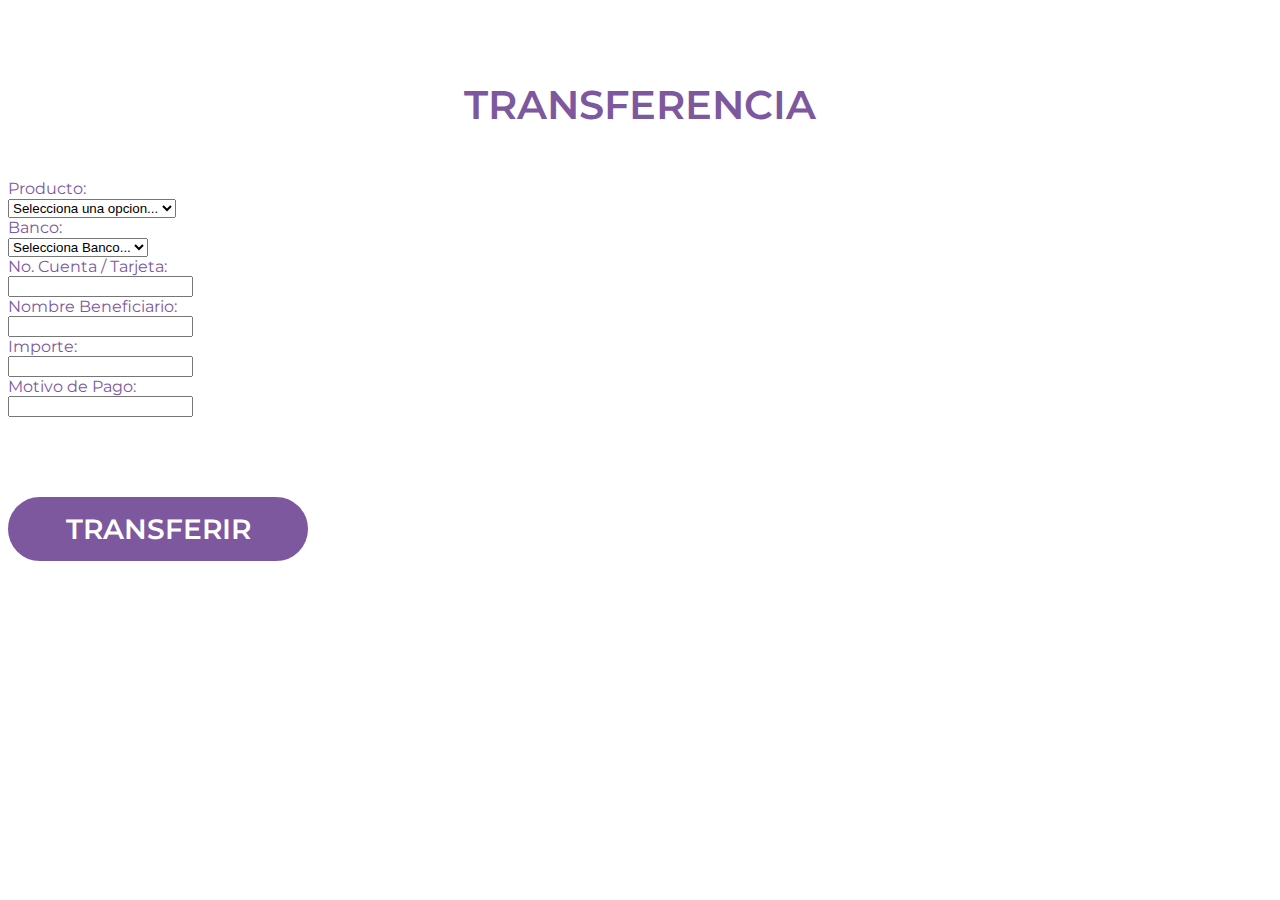
==== pages/transerZ.html @ c8b47cdc "Se sube la pantalla de inicio, Nip y Transferencia" ====
<!DOCTYPE html>
<html lang="en">

<head>
    <meta charset="UTF-8">
    <meta name="viewport" content="width=device-width, initial-scale=1.0">
    <link href="https://maxcdn.bootstrapcdn.com/font-awesome/4.7.0/css/font-awesome.min.css" rel="stylesheet">
    <link rel="stylesheet" href="https://cdn.jsdelivr.net/npm/bootstrap@4.5.3/dist/css/bootstrap.min.css" integrity="sha384-TX8t27EcRE3e/ihU7zmQxVncDAy5uIKz4rEkgIXeMed4M0jlfIDPvg6uqKI2xXr2" crossorigin="anonymous">
    <link href="https://fonts.googleapis.com/css2?family=Montserrat+Alternates:wght@400;500;700;900&family=Montserrat:wght@400;600;700;900&display=swap" rel="stylesheet">
    <link rel="stylesheet" href="../css/styleZerch.css">
    <title>Team 6 Bank</title>
</head>

<body>
    <div class="container d-flex flex-column align-items-center my-mt-2">
        <div class="row">
            <div class="col">
                <h1 class="my-titulo_2">TRANSFERENCIA</h1>
            </div>
        </div>
        <div class="row d-flex align-items-center justify-content-center my-mt-1" style="width:50%">
            <div class="col-5">
                <label for="trProducto" class="tr-my-label">Producto:</label>
            </div>
            <div class="col-7  ">
                <select class="form-control" id="trProducto">
                    <option value="0">Selecciona una opcion...</option>
                    <option value="1">No. Cuenta</option>
                    <option value="2">No. Tarjeta</option>
                    <option value="3">Clabe Interbancaria</option>
                  </select>
            </div>
            <div class="col-5 mt-3">
                <label for="trBanco" class="tr-my-label">Banco:</label>
            </div>
            <div class="col-7 mt-3 ">
                <select class="form-control" id="trBanco">
                    <option value="0">Selecciona Banco...</option>
                    <option value="1">BANAMEX</option>
                    <option value="2">BANCOMER</option>
                    <option value="3">SCOTIABANK</option>
                    <option value="4">BANCO AZTECA</option>
                    <option value="5">HSBC</option>
                    <option value="6">BANORTE</option>
                  </select>
            </div>
            <div class="col-5 mt-3">
                <label for="trCuenta" class="tr-my-label">No. Cuenta / Tarjeta:</label>
            </div>
            <div class="col-7 mt-3 ">
                <input type="text" class="form-control" id="trCuenta">
            </div>
            <div class="col-5 mt-3">
                <label for="trBeneficiario" class="tr-my-label">Nombre Beneficiario:</label>
            </div>
            <div class="col-7 mt-3 ">
                <input type="text" class="form-control" id="trBeneficiario">
            </div>
            <div class="col-5 mt-3">
                <label for="trImporte" class="tr-my-label">Importe:</label>
            </div>
            <div class="col-7 mt-3 ">
                <input type="text" class="form-control" id="trImporte">
            </div>
            <div class="col-5 mt-3">
                <label for="trMotivo" class="tr-my-label">Motivo de Pago:</label>
            </div>
            <div class="col-7 mt-3 ">
                <input type="text" class="form-control" id="trMotivo">
            </div>

        </div>
        <div class="row">
            <div class="col">
                <input id="transferBtn" class="btn my-btn-2 my-mt-2" type="button" value="TRANSFERIR" onclick="transferir()">
            </div>
        </div>
    </div>

    <script src="../js/transferZ.js"></script>
    <script src="https://code.jquery.com/jquery-3.5.1.slim.min.js" integrity="sha384-DfXdz2htPH0lsSSs5nCTpuj/zy4C+OGpamoFVy38MVBnE+IbbVYUew+OrCXaRkfj" crossorigin="anonymous"></script>
    <script src="https://cdn.jsdelivr.net/npm/bootstrap@4.5.3/dist/js/bootstrap.bundle.min.js" integrity="sha384-ho+j7jyWK8fNQe+A12Hb8AhRq26LrZ/JpcUGGOn+Y7RsweNrtN/tE3MoK7ZeZDyx" crossorigin="anonymous"></script>
</body>

</html>
---- css/styleZerch.css ----
body {
    color: #7d589e;
    font-family: 'Montserrat', sans-serif;
    /* font-family: 'Montserrat Alternates', sans-serif; */
}

.my-titulo {
    font-size: 48px;
    font-weight: 700;
    text-align: center;
}

.my-titulo_2 {
    font-size: 40px;
    font-weight: 600;
    text-align: center;
}

.my-img-index {
    font-size: 228px;
}

.my-btn {
    font-family: 'Montserrat', sans-serif;
    background-color: #ffffff;
    color: #7d589e;
    font-size: 34px;
    font-weight: 600;
    padding: 10px;
    min-width: 400px;
    border: solid 10px #7d589e;
    border-radius: 50px;
}

.my-btn-2 {
    font-family: 'Montserrat', sans-serif;
    background-color: #7d589e;
    color: #fff;
    font-size: 28px;
    font-weight: 600;
    padding: 10px;
    min-width: 300px;
    border: solid 5px #7d589e;
    border-radius: 50px;
}

.my-btn:hover {
    background-color: #7d589e;
    font-weight: 900;
    color: #fff;
}

.my-mt-1 {
    margin-top: 50px;
}

.my-mt-2 {
    margin-top: 80px;
}

.my-mt-3 {
    margin-top: 120px;
}

.my-input {
    font-family: 'Montserrat', sans-serif;
    background-color: #ffffff;
    color: #7d589e;
    font-size: 44px;
    font-weight: 900;
    width: 250px;
    border: solid 5px #7d589e;
    border-radius: 50px;
    text-align: center;
}

.my-input:active,
.my-input:focus {
    outline: 0;
}
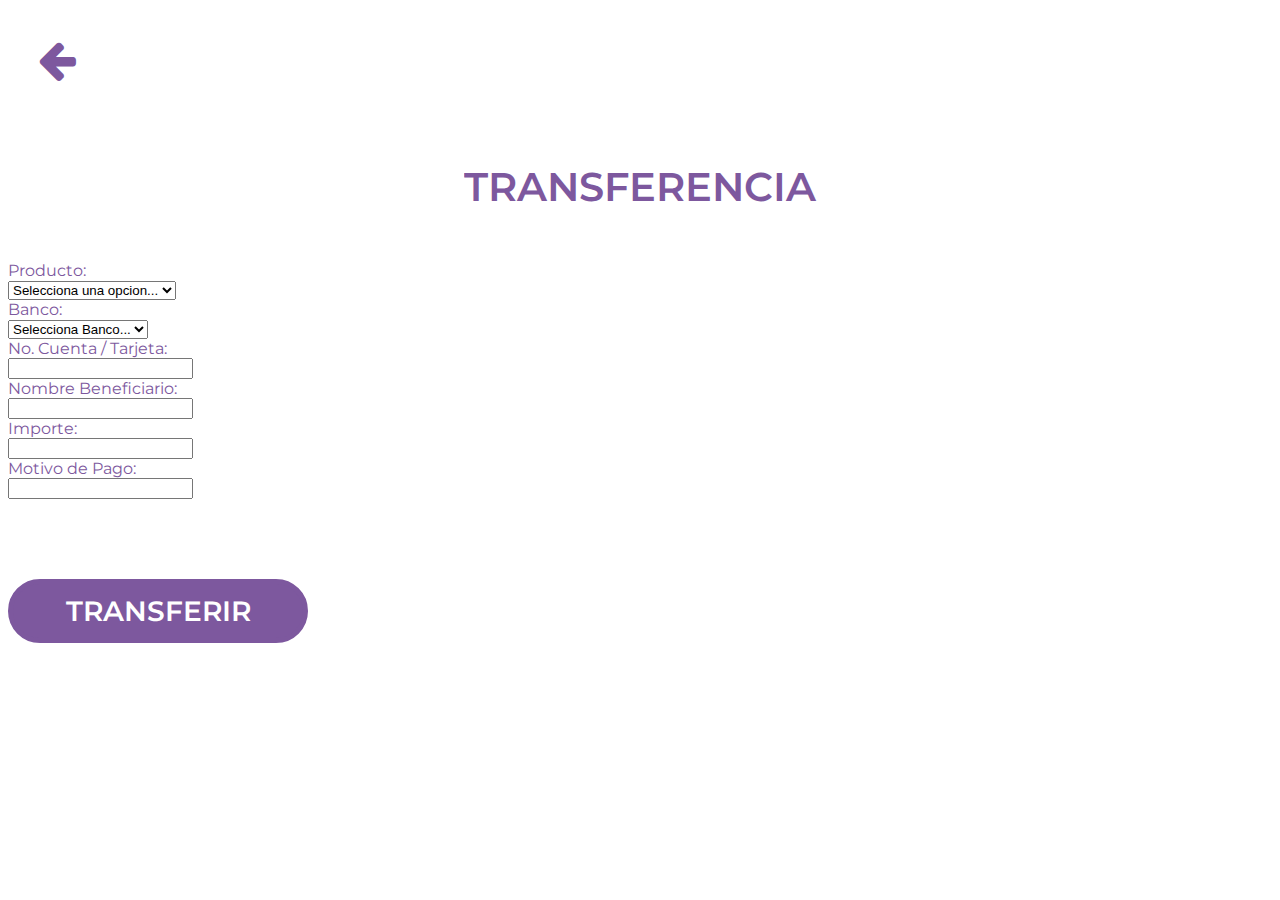
==== commit 972248ec: "Se suben los ultimos cambios pendientes Zerch" ====
--- a/pages/transerZ.html
+++ b/pages/transerZ.html
@@ -12,6 +12,9 @@
 </head>
 
 <body>
+    <div class="container">
+        <i class="fa fa-arrow-left my-return-arrow" aria-hidden="true" onclick="regresar()"></i>
+    </div>
     <div class="container d-flex flex-column align-items-center my-mt-2">
         <div class="row">
             <div class="col">
--- a/css/styleZerch.css
+++ b/css/styleZerch.css
@@ -44,7 +44,8 @@
     border-radius: 50px;
 }
 
-.my-btn:hover {
+.my-btn:hover,
+.my-btn-2:hover {
     background-color: #7d589e;
     font-weight: 900;
     color: #fff;
@@ -77,4 +78,36 @@
 .my-input:active,
 .my-input:focus {
     outline: 0;
+}
+
+.my-card {
+    padding: 40px;
+}
+
+.card-img {
+    border-radius: 50px;
+}
+
+.card-img-selected {
+    padding: 10px;
+    border: dashed 5px #503269b7;
+}
+
+.my-cont-serv {
+    width: 70%;
+}
+
+.my-return-arrow {
+    font-size: 44px;
+    margin-top: 30px;
+    margin-left: 30px;
+    cursor: pointer;
+}
+
+.my-h2 {
+    font-weight: 700;
+    font-size: 64px;
+    text-align: center;
+    border-bottom: 5px solid;
+    width: fit-content;
 }